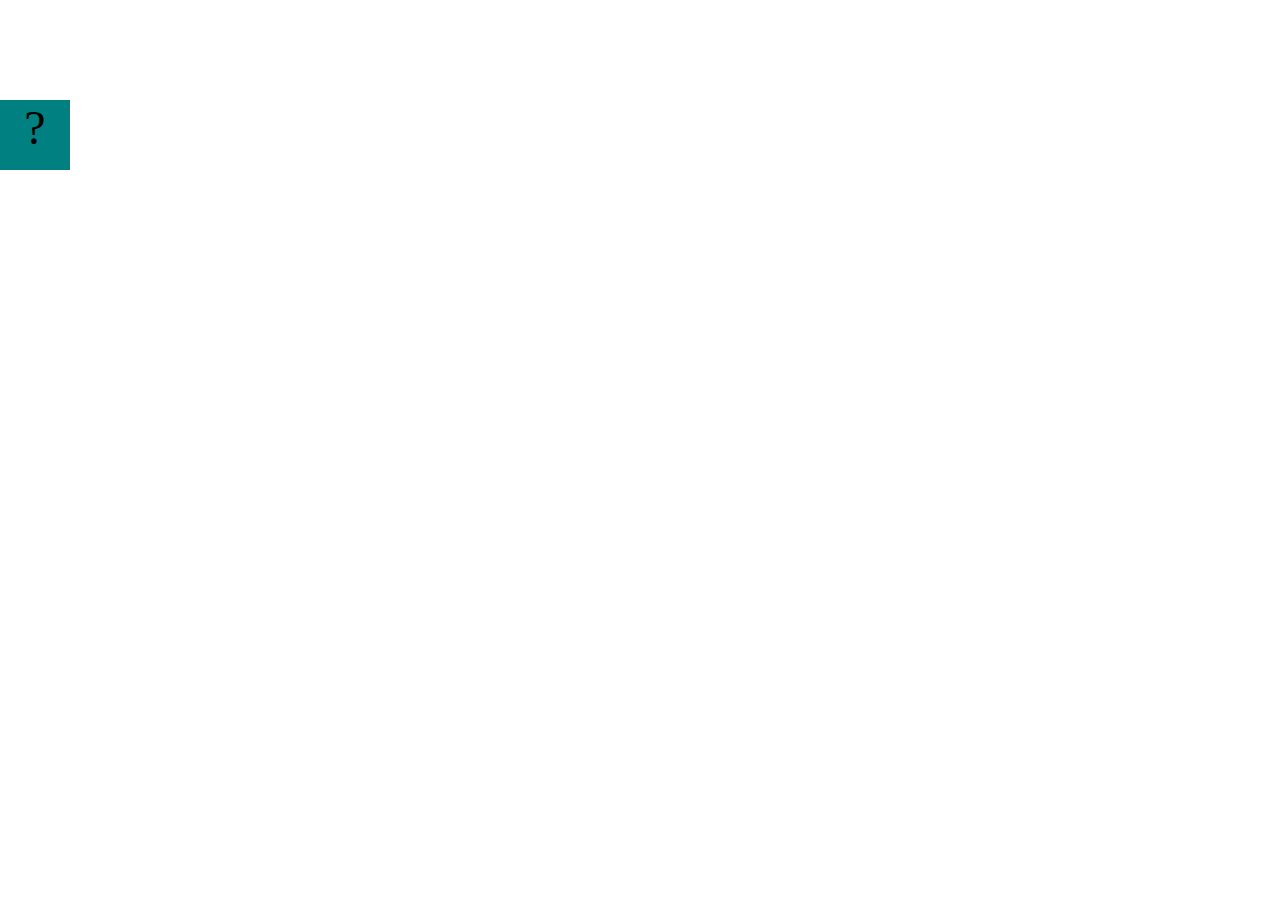
==== projects/bouncing-box/index.html @ afcc5282 "installing projects" ====
<!DOCTYPE html>
<html>
<head>
	<meta charset="utf-8">
	<title>Bouncing Box</title>
	<script src="jquery.min.js"></script>
	<style>
		.box {
			width: 70px;
			height: 70px;
			background-color: teal;
			font-size: 300%;
			text-align: center;
			user-select: none;
			display: block;
			position: absolute;
			top: 100px;
			left: 0px;  /* <--- Change me! */
		}
		.board{
			height: 100vh;
		}
	</style>
	<!-- 	<script src="//cdnjs.cloudflare.com/ajax/libs/jquery/2.1.1/jquery.min.js"></script> -->

</head>
<body class="board">
	<!-- HTML for the box -->
	<div class="box">?</div>

	<script>
		(function(){
			'use strict'
			/* global jQuery */

			//////////////////////////////////////////////////////////////////
			/////////////////// SETUP DO NOT DELETE //////////////////////////
			//////////////////////////////////////////////////////////////////
			
			var box = jQuery('.box');	// reference to the HTML .box element
			var board = jQuery('.board');	// reference to the HTML .board element
			var boardWidth = board.width();	// the maximum X-Coordinate of the screen

			// Every 50 milliseconds, call the update Function (see below)
			setInterval(update, 50);
			
			// Every time the box is clicked, call the handleBoxClick Function (see below)
			box.on('click', handleBoxClick);

			// moves the Box to a new position on the screen along the X-Axis
			function moveBoxTo(newPositionX) {
				box.css("left", newPositionX);
			}

			// changes the text displayed on the Box
			function changeBoxText(newText) {
				box.text(newText);
			}

			//////////////////////////////////////////////////////////////////
			/////////////////// YOUR CODE BELOW HERE /////////////////////////
			//////////////////////////////////////////////////////////////////
			
			// TODO 2 - Variable declarations 
			

			
			/* 
			This Function will be called 20 times/second. Each time it is called,
			it should move the Box to a new location. If the box drifts off the screen
			turn it around! 
			*/
			function update() {
				

			};

			/* 
			This Function will be called each time the box is clicked. Each time it is called,
			it should increase the points total, increase the speed, and move the box to
			the left side of the screen.
			*/
			function handleBoxClick() {
				


			};
		})();
	</script>
</body>
</html>
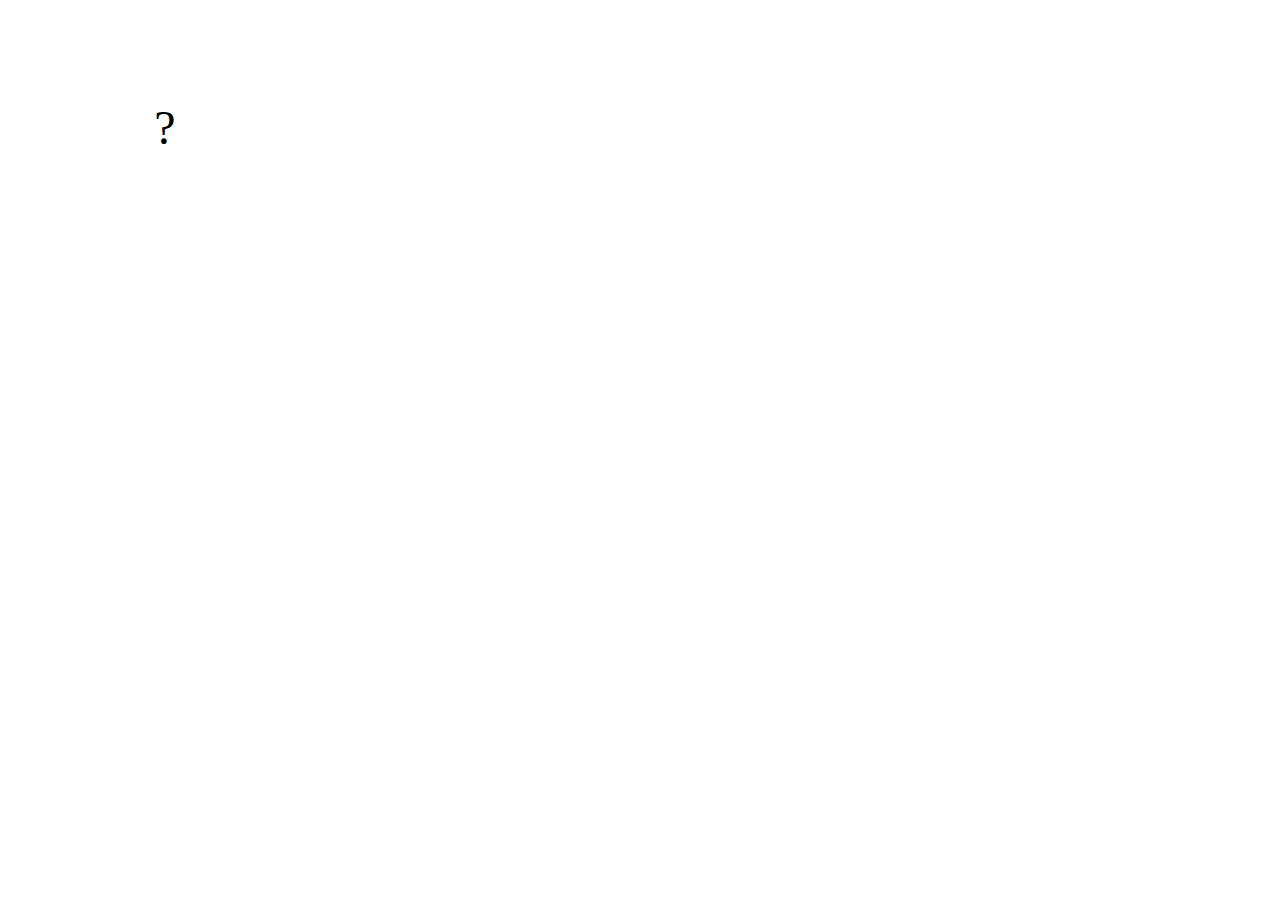
==== commit c7183d12: "bouncing box" ====
--- a/projects/bouncing-box/index.html
+++ b/projects/bouncing-box/index.html
@@ -1,5 +1,6 @@
 <!DOCTYPE html>
 <html>
+
 <head>
 	<meta charset="utf-8">
 	<title>Bouncing Box</title>
@@ -8,48 +9,52 @@
 		.box {
 			width: 70px;
 			height: 70px;
-			background-color: teal;
+			background-color: rgb(5, 38, 144)11;
 			font-size: 300%;
 			text-align: center;
 			user-select: none;
 			display: block;
 			position: absolute;
 			top: 100px;
-			left: 0px;  /* <--- Change me! */
+			left: 100px; /* <--- Change me! */
 		}
-		.board{
+    
+		.board {
 			height: 100vh;
 		}
+	
 	</style>
 	<!-- 	<script src="//cdnjs.cloudflare.com/ajax/libs/jquery/2.1.1/jquery.min.js"></script> -->
 
 </head>
+
 <body class="board">
 	<!-- HTML for the box -->
 	<div class="box">?</div>
 
 	<script>
-		(function(){
+		(function () {
 			'use strict'
 			/* global jQuery */
 
 			//////////////////////////////////////////////////////////////////
 			/////////////////// SETUP DO NOT DELETE //////////////////////////
 			//////////////////////////////////////////////////////////////////
-			
+
 			var box = jQuery('.box');	// reference to the HTML .box element
 			var board = jQuery('.board');	// reference to the HTML .board element
 			var boardWidth = board.width();	// the maximum X-Coordinate of the screen
 
 			// Every 50 milliseconds, call the update Function (see below)
 			setInterval(update, 50);
-			
+
 			// Every time the box is clicked, call the handleBoxClick Function (see below)
 			box.on('click', handleBoxClick);
 
 			// moves the Box to a new position on the screen along the X-Axis
-			function moveBoxTo(newPositionX) {
+			function moveBoxTo(newPositionX, newPositionY) {
 				box.css("left", newPositionX);
+				box.css("top", newPositionY);
 			}
 
 			// changes the text displayed on the Box
@@ -60,18 +65,31 @@
 			//////////////////////////////////////////////////////////////////
 			/////////////////// YOUR CODE BELOW HERE /////////////////////////
 			//////////////////////////////////////////////////////////////////
-			
+
 			// TODO 2 - Variable declarations 
-			
+			var positionX = 0;
+			var points = 0;
+			var speed = 10;
+			var speedY;
+			var positionY;
 
-			
+
 			/* 
 			This Function will be called 20 times/second. Each time it is called,
 			it should move the Box to a new location. If the box drifts off the screen
 			turn it around! 
 			*/
+
 			function update() {
-				
+				positionX = positionX + speed
+				moveBoxTo(positionX);
+				if (positionX > boardWidth) {
+					speed = - speed;
+				}
+				if (positionX < 0) {
+					speed = speed * -1;
+				}
+				moveBoxTo(positionX, positionY);
 
 			};
 
@@ -81,11 +99,19 @@
 			the left side of the screen.
 			*/
 			function handleBoxClick() {
-				
+				points = points + 1;
+			if (speed > 0){
+				speed= speed + 3;
+			}
+			else if(speed < 0){
+				speed = speed - 3;
+			}
+				speed = speed + 3;
+				changeBoxText(points);
 
-
-			};
+		}
 		})();
 	</script>
 </body>
-</html>
+
+</html>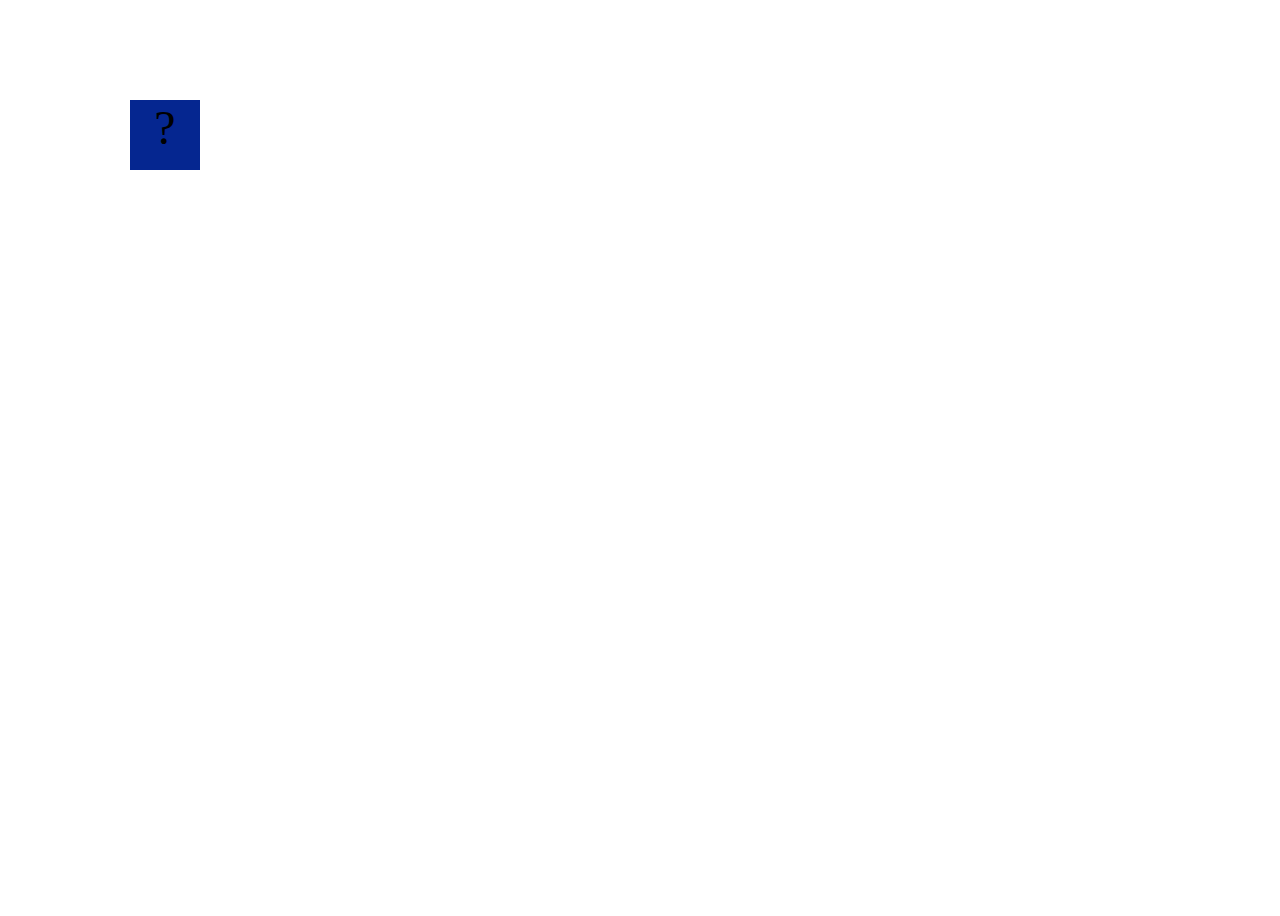
==== commit dd9d7a6d: "Bouncin Box" ====
--- a/projects/bouncing-box/index.html
+++ b/projects/bouncing-box/index.html
@@ -9,7 +9,7 @@
 		.box {
 			width: 70px;
 			height: 70px;
-			background-color: rgb(5, 38, 144)11;
+			background-color: rgb(5, 38, 144);
 			font-size: 300%;
 			text-align: center;
 			user-select: none;
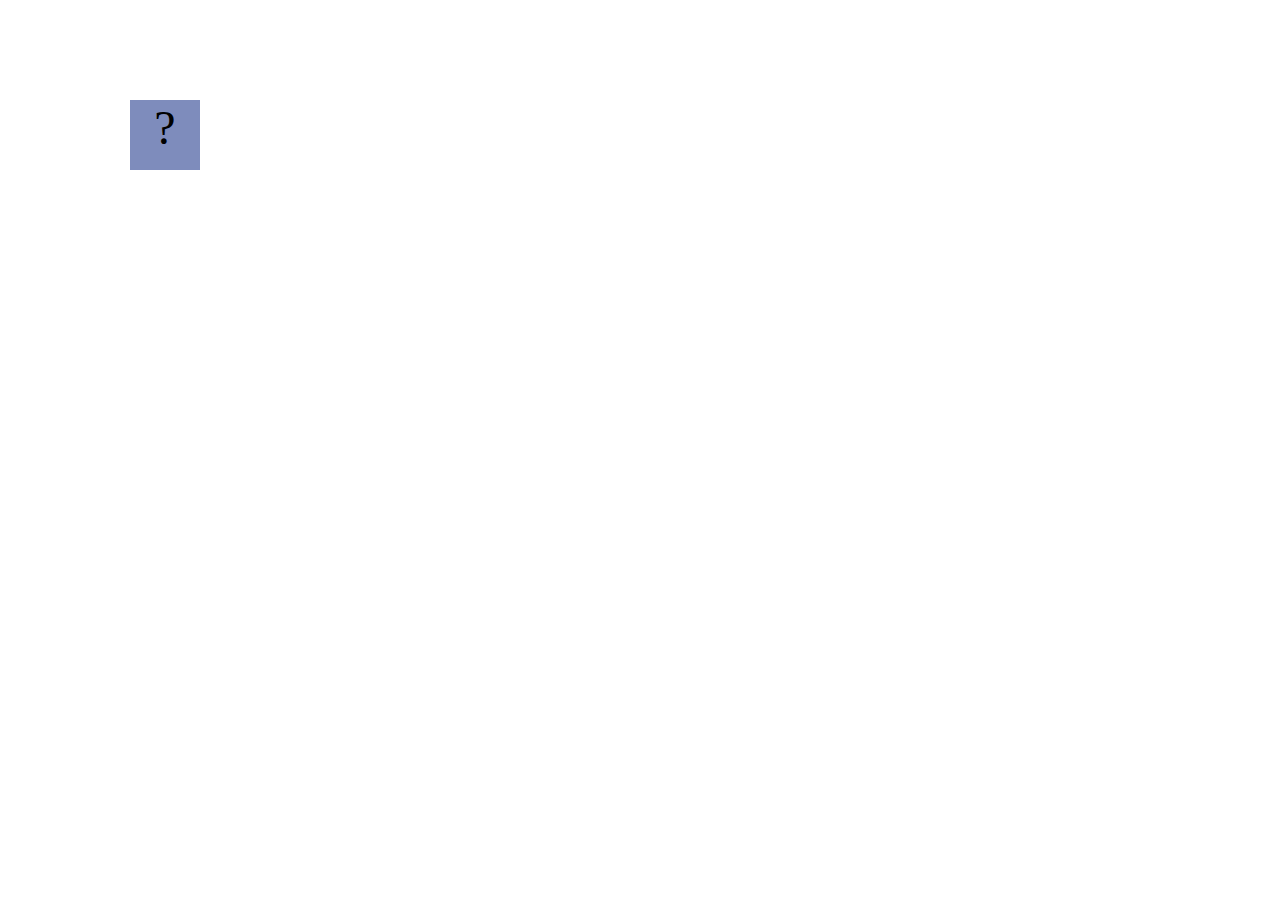
==== commit 67b49a1a: "bouncing box" ====
--- a/projects/bouncing-box/index.html
+++ b/projects/bouncing-box/index.html
@@ -9,7 +9,7 @@
 		.box {
 			width: 70px;
 			height: 70px;
-			background-color: rgb(5, 38, 144);
+			background-color: rgb(126, 140, 188);
 			font-size: 300%;
 			text-align: center;
 			user-select: none;
@@ -99,6 +99,10 @@
 			the left side of the screen.
 			*/
 			function handleBoxClick() {
+   		positionX = positionX + 10;
+		moveBoxTo(positionX)
+	}
+			function handleBoxClick() {
 				points = points + 1;
 			if (speed > 0){
 				speed= speed + 3;
@@ -106,7 +110,7 @@
 			else if(speed < 0){
 				speed = speed - 3;
 			}
-				speed = speed + 3;
+				
 				changeBoxText(points);
 
 		}
